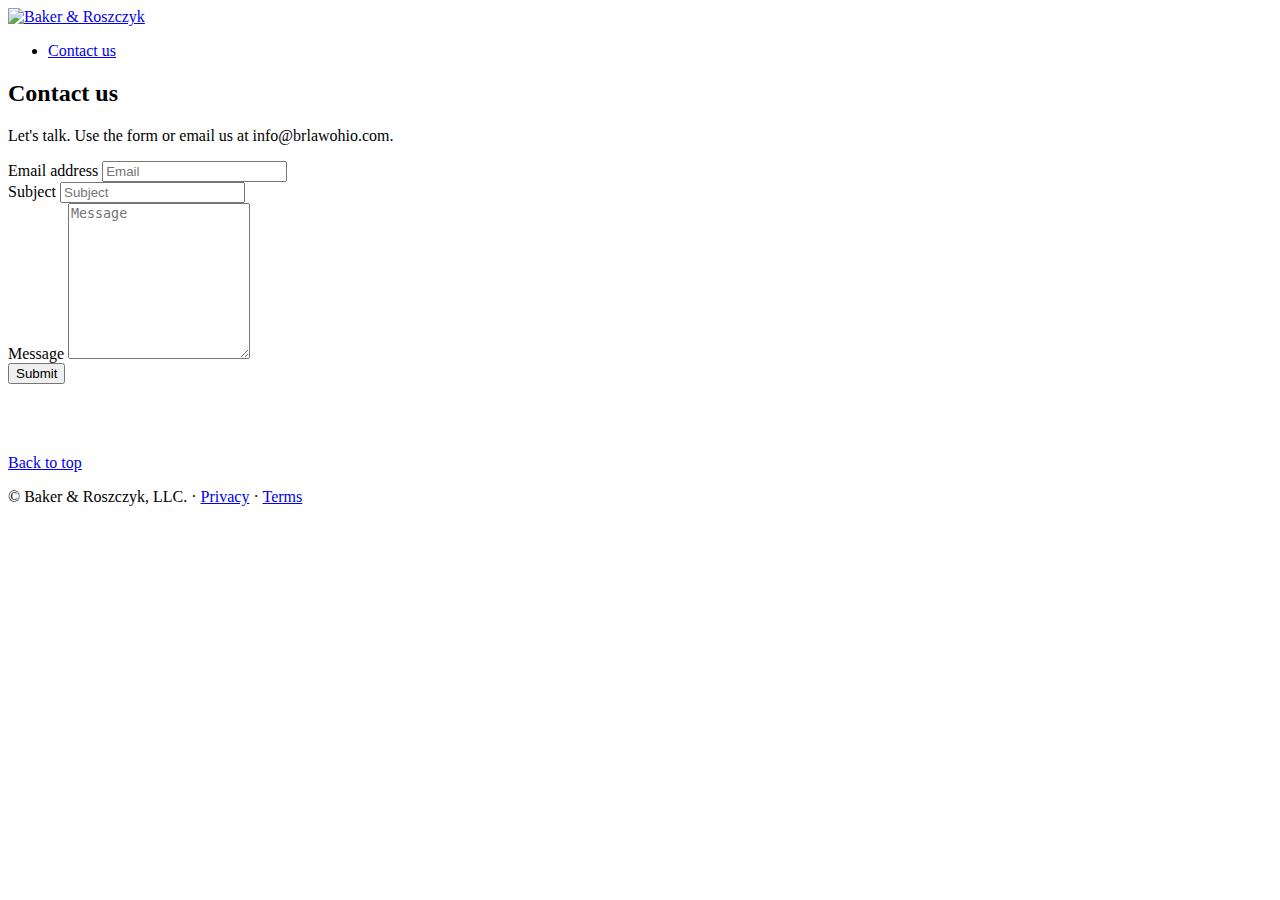
==== contact.html @ 7bf057fe "add name attribute in contact form" ====
<!DOCTYPE html>
<html lang="en">
  <head>
    <meta charset="utf-8">
    <meta http-equiv="X-UA-Compatible" content="IE=edge">
    <meta name="viewport" content="width=device-width, initial-scale=1">
    <!-- The above 3 meta tags *must* come first in the head; any other head content must come *after* these tags -->
    <title>Baker & Roszczyk, LLC</title>

    <!-- Bootstrap -->
    <!-- Bootstrap -->
    <link href="/scripts/bootstrap.css" rel="stylesheet">
    
    <link rel="stylesheet" href="/styles/bootstrap.css" />
	<!-- Optional theme -->
	<link rel="stylesheet" href="/styles/bootstrap-theme.min.css" />
	<!-- link rel="stylesheet" href="/styles/jumbotron.css" -- />
	
    <!-- HTML5 shim and Respond.js for IE8 support of HTML5 elements and media queries -->
    <!-- WARNING: Respond.js doesn't work if you view the page via file:// -->
    <!--[if lt IE 9]>
      <script src="https://oss.maxcdn.com/html5shiv/3.7.2/html5shiv.min.js"></script>
      <script src="https://oss.maxcdn.com/respond/1.4.2/respond.min.js"></script>
    <![endif]-->
  </head>
  <body>
  
	<nav class="navbar">
	  <div class="container">
	    <div class="navbar-header">
	      <div class="logo"><a href="/"><img src="images/logo.png" height="120px" alt="Baker & Roszczyk" /></a></div>
	    </div>
	    <nav>
	      <ul class="nav nav-pills pull-right">
	        <li><a href="#">Contact us</a></li>
	      </ul>
	     </nav>
	  </div>
	</nav>
    
	<div class="container">
		<h2>Contact us</h2>
		<p>Let's talk. Use the form or email us at info@brlawohio.com.</p>
		<form class="form-horizontal" action="http://formspree.io/info@brlawohio.com" method="POST">
		  <div class="form-group">
		    <label for="tbEmail">Email address</label>
		    <input type="email" class="form-control" id="email" name="reply-to" placeholder="Email" />
		  </div>
		  <div class="form-group">
		    <label for="tbSubject">Subject</label>
		    <input type="text" class="form-control" id="subject" name="subject" placeholder="Subject" />
		  </div>
		  <div class="form-group">
		    <label for="tbBody">Message</label>
		    <textarea class="form-control" id="message" name="message" rows="10" placeholder="Message"></textarea>
		  </div>
		  <button type="submit" name="send" class="btn btn-default">Submit</button>
		</form>
	</div>
	
	<div class="container">
	<br />
	<br />
	<br />
	<!-- FOOTER -->
      <footer>
        <p class="pull-right"><a href="#">Back to top</a></p>
        <p>&copy; Baker & Roszczyk, LLC. &middot; <a href="#">Privacy</a> &middot; <a href="#">Terms</a></p>
      </footer>

	</div>
	
      

    <!-- jQuery (necessary for Bootstrap's JavaScript plugins) -->
    <script src="https://ajax.googleapis.com/ajax/libs/jquery/1.11.3/jquery.min.js"></script>
    <!-- Include all compiled plugins (below), or include individual files as needed -->
	<!-- Latest compiled and minified JavaScript -->
	<script src="/scripts/bootstrap.min.js" />
  </body>
</html>
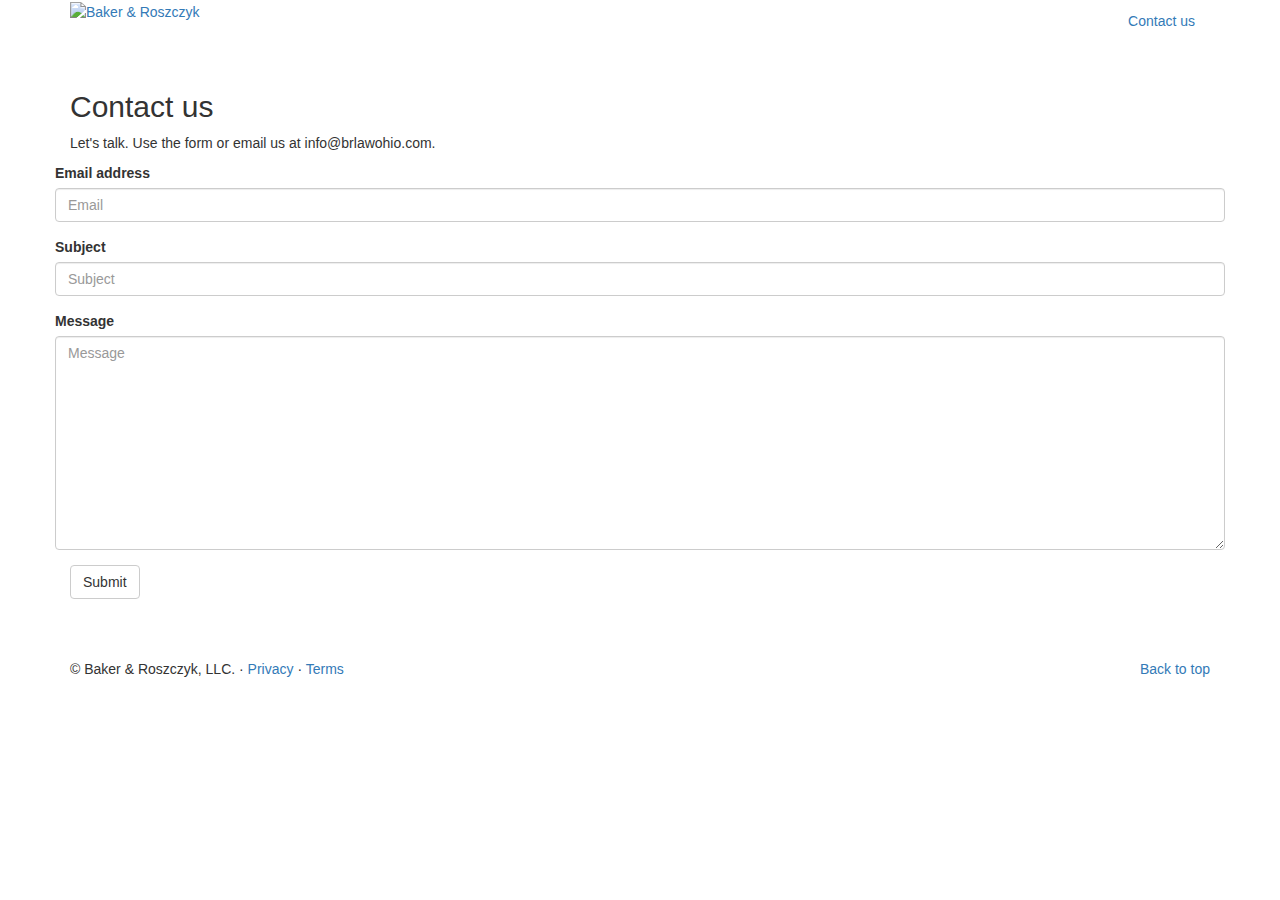
==== commit 4c70a248: "change background image" ====
--- a/contact.html
+++ b/contact.html
@@ -44,15 +44,15 @@
 		<form class="form-horizontal" action="http://formspree.io/info@brlawohio.com" method="POST">
 		  <div class="form-group">
 		    <label for="tbEmail">Email address</label>
-		    <input type="email" class="form-control" id="email" name="reply-to" placeholder="Email" />
+		    <input type="email" class="form-control" id="email" name="reply-to" placeholder="Email" required/>
 		  </div>
 		  <div class="form-group">
 		    <label for="tbSubject">Subject</label>
-		    <input type="text" class="form-control" id="subject" name="subject" placeholder="Subject" />
+		    <input type="text" class="form-control" id="subject" name="subject" placeholder="Subject" required />
 		  </div>
 		  <div class="form-group">
 		    <label for="tbBody">Message</label>
-		    <textarea class="form-control" id="message" name="message" rows="10" placeholder="Message"></textarea>
+		    <textarea class="form-control" id="message" name="message" rows="10" placeholder="Message" required></textarea>
 		  </div>
 		  <button type="submit" name="send" class="btn btn-default">Submit</button>
 		</form>
